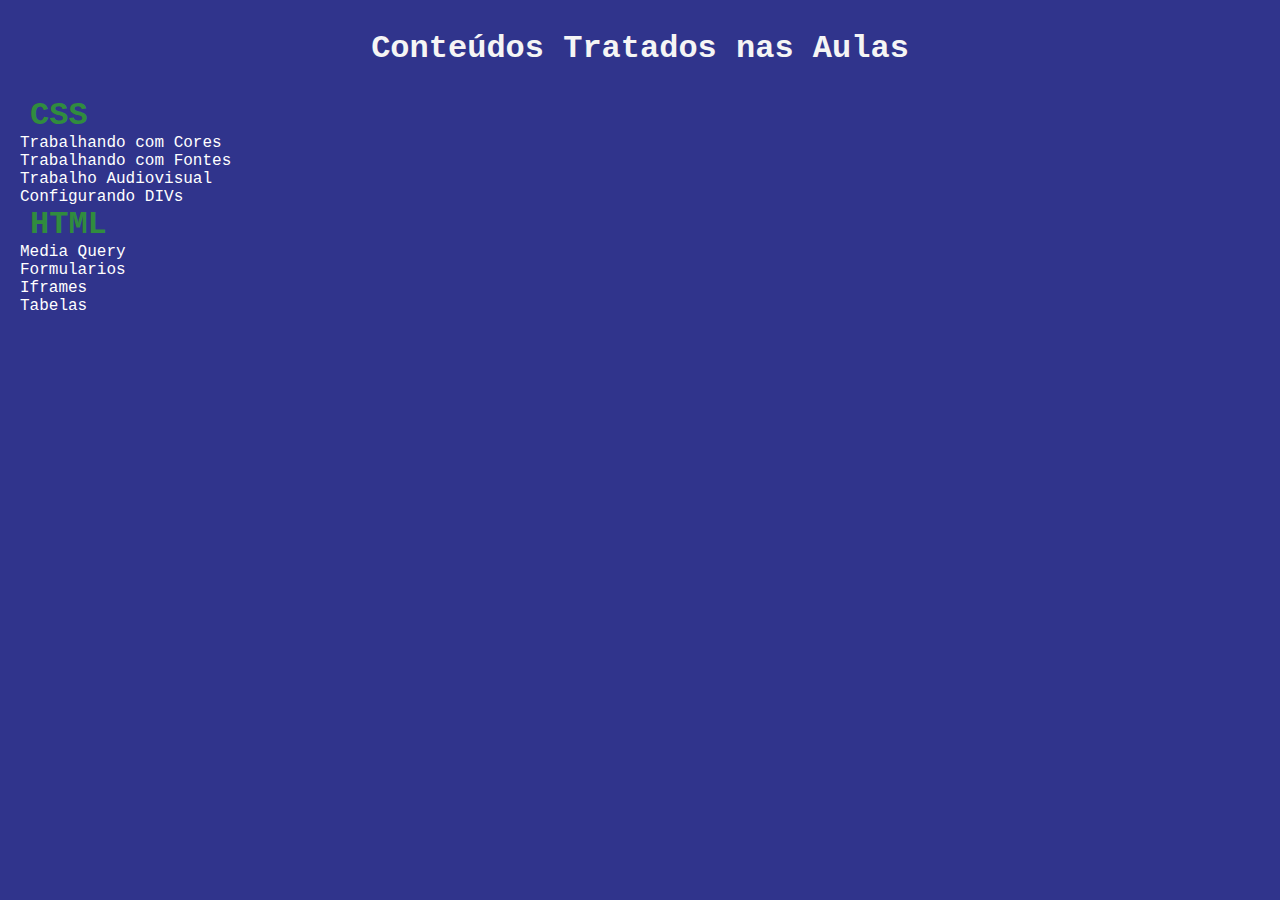
==== index.html @ 9c6f4c50 "criei HTML e comecei o css" ====
<!DOCTYPE html>
<html lang="pt-br">
<head>
    <meta charset="UTF-8">
    <meta name="viewport" content="width=device-width, initial-scale=1.0">
    <title>Aula</title>
    <link rel="stylesheet" href="estilos/style.css">
</head>
<body>
    <header>
        <h1>Conteúdos Tratados nas Aulas</h1>
    </header>
    <main>
        <article>
            <h2>CSS</h2>
            <ul id="css">
                <li><a href="">Trabalhando com Cores</a></li>
                <li><a href="">Trabalhando com Fontes</a></li>
                <li><a href="">Trabalho Audiovisual</a></li>
                <li><a href="">Configurando DIVs</a></li>
            </ul>
            <h2>HTML</h2>
            <ul id="html">
                <li><a href="">Media Query</a></li>
                <li><a href="">Formularios</a></li>
                <li><a href="">Iframes</a></li>
                <li><a href="">Tabelas</a></li>
            </ul>
        </article>
    </main>
    
</body>
</html>
---- estilos/style.css ----
@charset "UTF-8";

*{
    font-family: 'Courier New', Courier, monospace;
    padding: 0px ;
    margin: 0px;
}
body, html{
    height: 100vh;
    width: 100vw;
    /*background-image:linear-gradient(to right top, rgb(44, 9, 170),  rgba(44, 9, 170, 0.473),90%, rgb(44, 9, 170))*/
    background-color: #30348C;
}
header{
    color: whitesmoke;
    text-align: center;
    padding: 30px;
}
h2{
    font-size: 2em;
    text-indent: 30px;
    color: #308C3E;
}
ul{
    display: block;
    margin: auto;
}
li{

}
a{
    text-decoration: none;
    padding:20px;
    display: ;
    color: white;
}
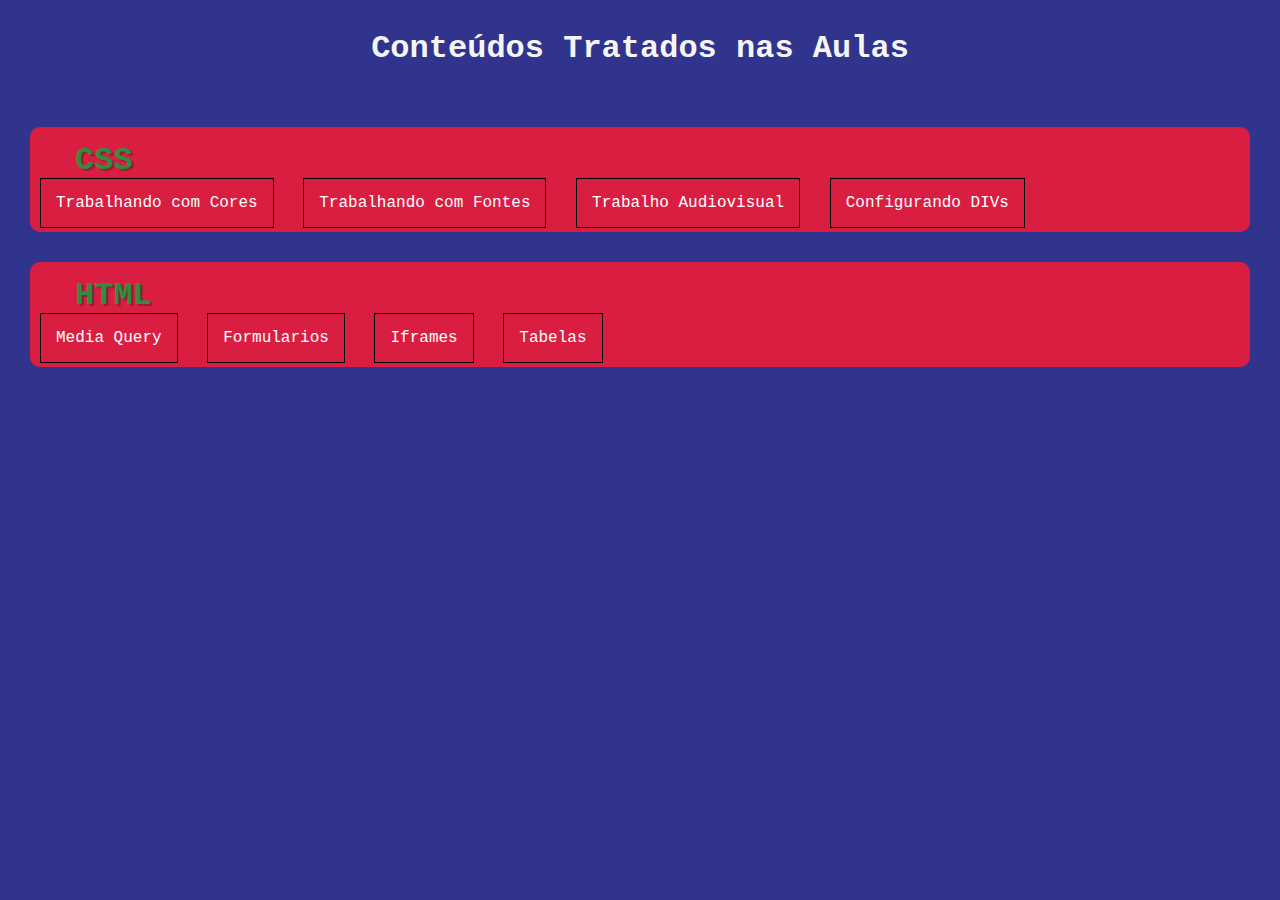
==== commit d01bf671: "salvar q fiz merda" ====
--- a/index.html
+++ b/index.html
@@ -12,20 +12,20 @@
     </header>
     <main>
         <article>
-            <h2>CSS</h2>
-            <ul id="css">
-                <li><a href="">Trabalhando com Cores</a></li>
-                <li><a href="">Trabalhando com Fontes</a></li>
-                <li><a href="">Trabalho Audiovisual</a></li>
-                <li><a href="">Configurando DIVs</a></li>
-            </ul>
-            <h2>HTML</h2>
-            <ul id="html">
-                <li><a href="">Media Query</a></li>
-                <li><a href="">Formularios</a></li>
-                <li><a href="">Iframes</a></li>
-                <li><a href="">Tabelas</a></li>
-            </ul>
+            <nav id="css">
+                <h2>CSS</h2>
+                <a href="" class="le">Trabalhando com Cores</a>
+                <a href="" class="le">Trabalhando com Fontes</a>
+                <a href="" class="ri">Trabalho Audiovisual</a>
+                <a href="" class="ri">Configurando DIVs</a>
+            </nav>
+            <nav id="html">
+                <h2>HTML</h2>
+                <a href=""class="le">Media Query</a>
+                <a href=""class="le">Formularios</a>
+                <a href=""class="ri">Iframes</a>
+                <a href=""class="ri">Tabelas</a>
+            </nav>
         </article>
     </main>
     
--- a/estilos/style.css
+++ b/estilos/style.css
@@ -8,7 +8,6 @@
 body, html{
     height: 100vh;
     width: 100vw;
-    /*background-image:linear-gradient(to right top, rgb(44, 9, 170),  rgba(44, 9, 170, 0.473),90%, rgb(44, 9, 170))*/
     background-color: #30348C;
 }
 header{
@@ -17,21 +16,34 @@
     padding: 30px;
 }
 h2{
+    text-align: left;
     font-size: 2em;
     text-indent: 30px;
     color: #308C3E;
+    text-shadow: 2px 2px 0px #0b1f0e4f;
+    padding: 15px;
+    
 }
-ul{
-    display: block;
-    margin: auto;
+nav{
+    background-color: #D91E41;
+    padding-bottom:20px;
+    margin: 30px;
+    border-radius: 10px;
+    
 }
-li{
+nav#css{
+
+}
+nav#html{
 
 }
 a{
+    white-space: nowrap;
     text-decoration: none;
-    padding:20px;
-    display: ;
+    margin: 10px;
+    padding: 15px;
     color: white;
+    border: 1px solid black;
+    
 }
 
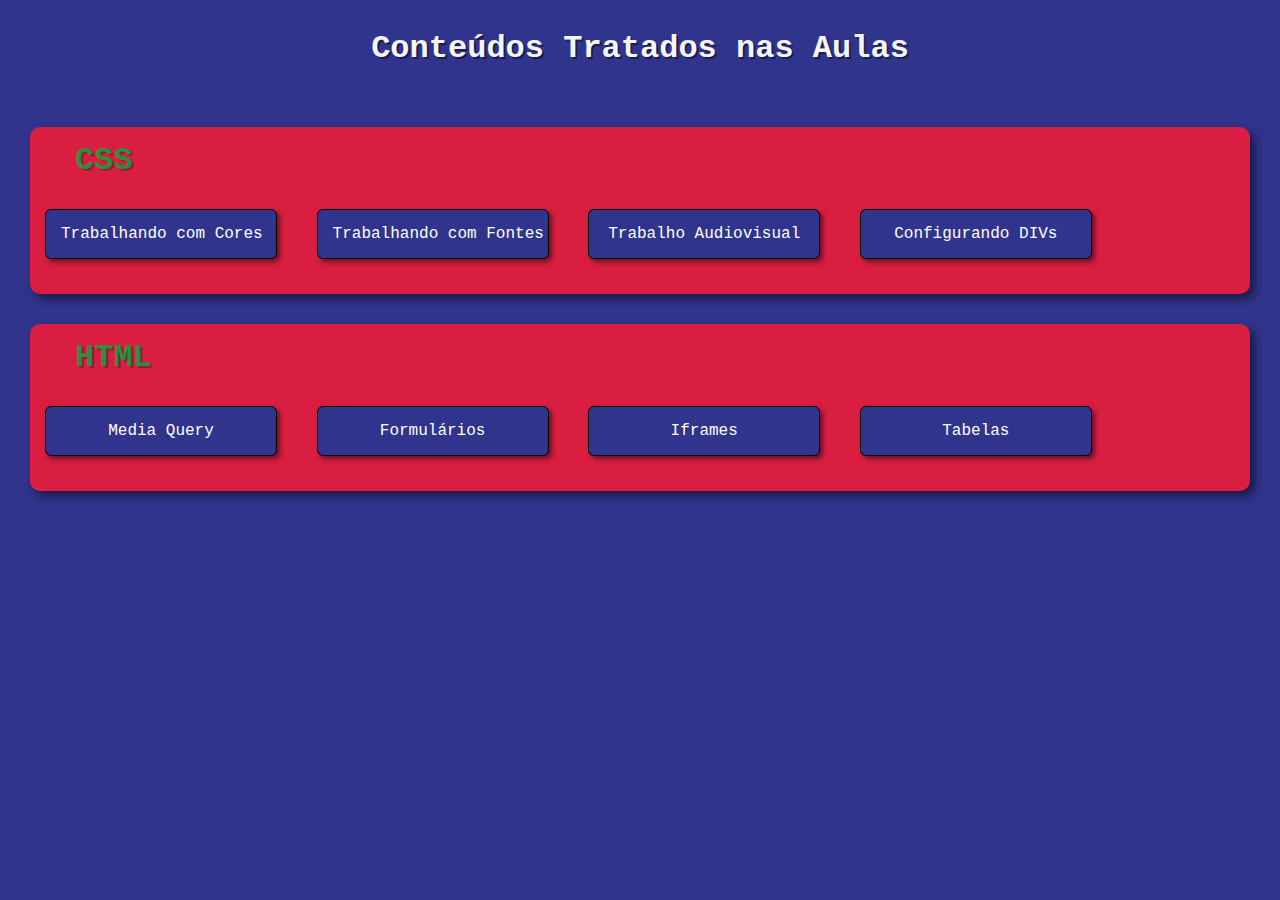
==== commit 559578ea: "apaguei cod que não ia usar mais" ====
--- a/index.html
+++ b/index.html
@@ -14,17 +14,17 @@
         <article>
             <nav id="css">
                 <h2>CSS</h2>
-                <a href="" class="le">Trabalhando com Cores</a>
-                <a href="" class="le">Trabalhando com Fontes</a>
-                <a href="" class="ri">Trabalho Audiovisual</a>
-                <a href="" class="ri">Configurando DIVs</a>
+                <a href="" >Trabalhando com Cores</a>
+                <a href="" c>Trabalhando com Fontes</a>
+                <a href="">Trabalho Audiovisual</a>
+                <a href="" >Configurando DIVs</a>
             </nav>
             <nav id="html">
                 <h2>HTML</h2>
-                <a href=""class="le">Media Query</a>
-                <a href=""class="le">Formularios</a>
-                <a href=""class="ri">Iframes</a>
-                <a href=""class="ri">Tabelas</a>
+                <a href="">Media Query</a>
+                <a href="">Formulários</a>
+                <a href="">Iframes</a>
+                <a href="">Tabelas</a>
             </nav>
         </article>
     </main>
--- a/estilos/style.css
+++ b/estilos/style.css
@@ -12,6 +12,7 @@
 }
 header{
     color: whitesmoke;
+    text-shadow: 2px 2px 0px rgba(0, 0, 0, 0.452);
     text-align: center;
     padding: 30px;
 }
@@ -25,25 +26,32 @@
     
 }
 nav{
+    text-align: left;
     background-color: #D91E41;
+    box-shadow: 5px 5px 10px rgba(0, 0, 0, 0.507);
     padding-bottom:20px;
     margin: 30px;
     border-radius: 10px;
     
 }
-nav#css{
-
-}
-nav#html{
-
-}
 a{
+    display: inline-block;
+    width: 200px;
     white-space: nowrap;
     text-decoration: none;
-    margin: 10px;
+    margin: 15px;
     padding: 15px;
     color: white;
+    text-align: center;
+    
     border: 1px solid black;
+    border-radius: 6px;
+    background-color: #30348C;
+    box-shadow: 3px 3px 5px rgba(0, 0, 0, 0.507);
+}
+a:hover{
+    background-color: yellow;
+    color: #30348C;
+    font-weight: bolder;
     
 }
-
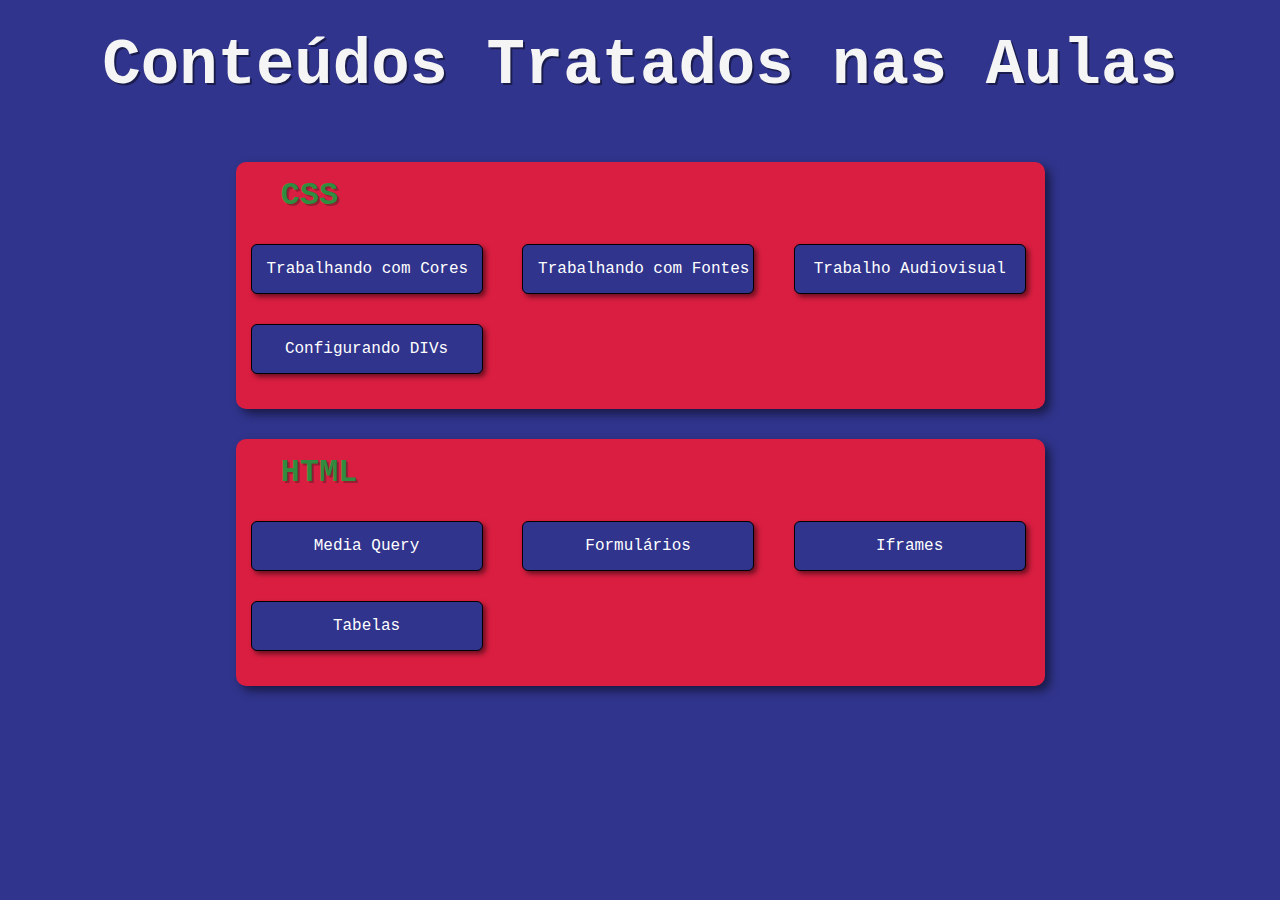
==== commit f68a0c32: "criei e direcionei links" ====
--- a/index.html
+++ b/index.html
@@ -14,17 +14,17 @@
         <article>
             <nav id="css">
                 <h2>CSS</h2>
-                <a href="" >Trabalhando com Cores</a>
-                <a href="" c>Trabalhando com Fontes</a>
-                <a href="">Trabalho Audiovisual</a>
-                <a href="" >Configurando DIVs</a>
+                <a href="tbcores.html" >Trabalhando com Cores</a>
+                <a href="arqcss/tbfontes.html">Trabalhando com Fontes</a>
+                <a href="arqcss/tbav.html">Trabalho Audiovisual</a>
+                <a href="arqcss/condiv.html" >Configurando DIVs</a>
             </nav>
             <nav id="html">
                 <h2>HTML</h2>
-                <a href="">Media Query</a>
-                <a href="">Formulários</a>
-                <a href="">Iframes</a>
-                <a href="">Tabelas</a>
+                <a href="arqhtml/mq.html">Media Query</a>
+                <a href="arqhtml/form.html">Formulários</a>
+                <a href="arqhtml/ifm.html">Iframes</a>
+                <a href="arqhtml/tab.html">Tabelas</a>
             </nav>
         </article>
     </main>
--- a/estilos/style.css
+++ b/estilos/style.css
@@ -12,6 +12,7 @@
 }
 header{
     color: whitesmoke;
+    font-size: 2.5vw;;
     text-shadow: 2px 2px 0px rgba(0, 0, 0, 0.452);
     text-align: center;
     padding: 30px;
@@ -25,6 +26,10 @@
     padding: 15px;
     
 }
+main{
+    max-width: 869px;
+    margin: auto;
+}
 nav{
     text-align: left;
     background-color: #D91E41;
@@ -32,6 +37,7 @@
     padding-bottom:20px;
     margin: 30px;
     border-radius: 10px;
+    min-width: 500p;
     
 }
 a{
@@ -53,5 +59,4 @@
     background-color: yellow;
     color: #30348C;
     font-weight: bolder;
-    
 }
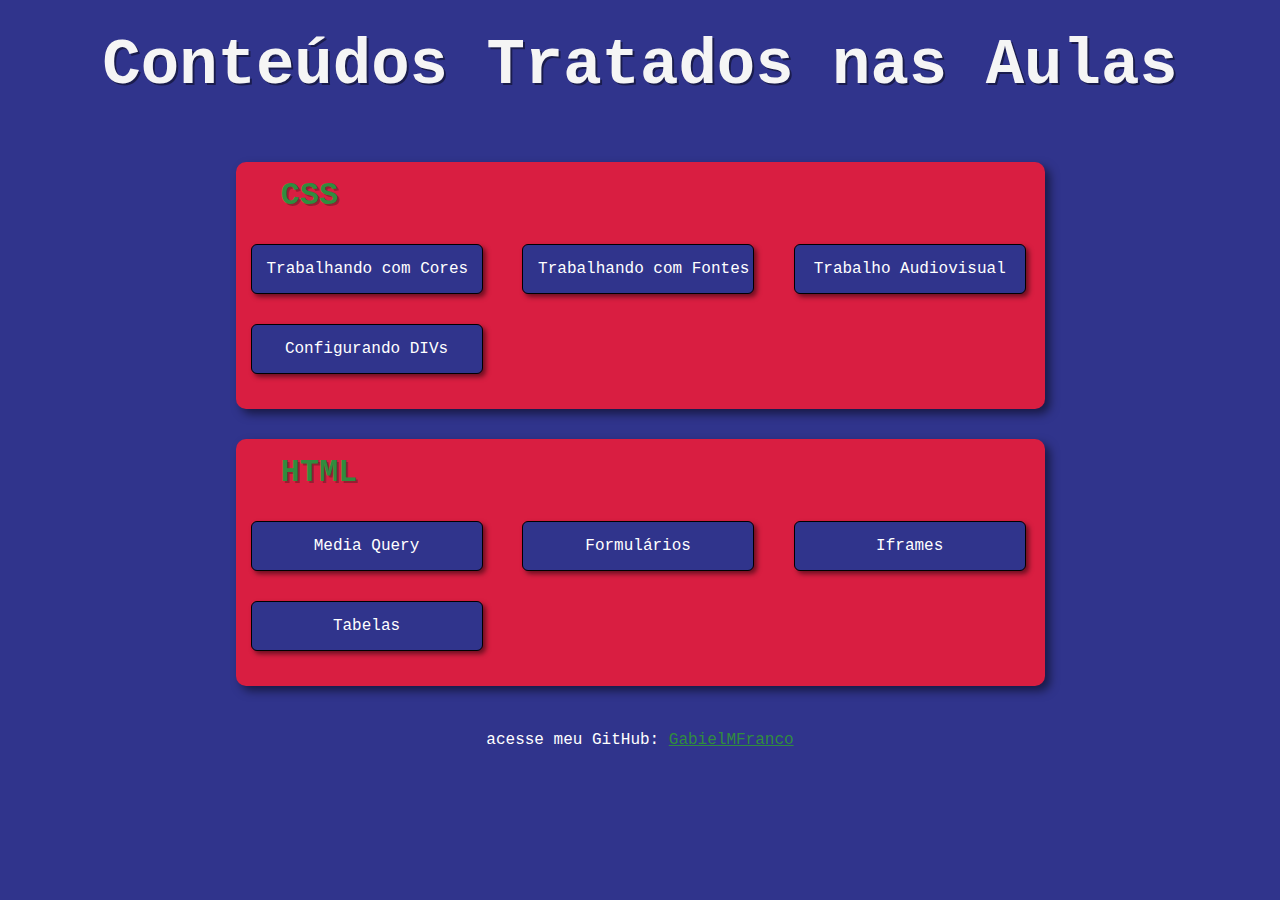
==== commit 9bc257e4: "atualizei css footer" ====
--- a/index.html
+++ b/index.html
@@ -28,6 +28,9 @@
             </nav>
         </article>
     </main>
+    <footer>
+        <p>acesse meu GitHub: <a href="https://github.com/GabrielMFranco"target="_blank" id="gh">GabielMFranco</a> </p>
+    </footer>
     
 </body>
 </html>--- a/estilos/style.css
+++ b/estilos/style.css
@@ -40,7 +40,7 @@
     min-width: 500p;
     
 }
-a{
+main a{
     display: inline-block;
     width: 200px;
     white-space: nowrap;
@@ -55,8 +55,19 @@
     background-color: #30348C;
     box-shadow: 3px 3px 5px rgba(0, 0, 0, 0.507);
 }
-a:hover{
+main a:hover{
     background-color: yellow;
     color: #30348C;
     font-weight: bolder;
 }
+footer{
+    font-family: Arial, Helvetica, sans-serif;
+    color: white;
+    text-align: center;
+    font-size: 1em;
+    padding: 15px;
+    border: none;
+}
+a#gh{
+    color: #308C3E;
+} 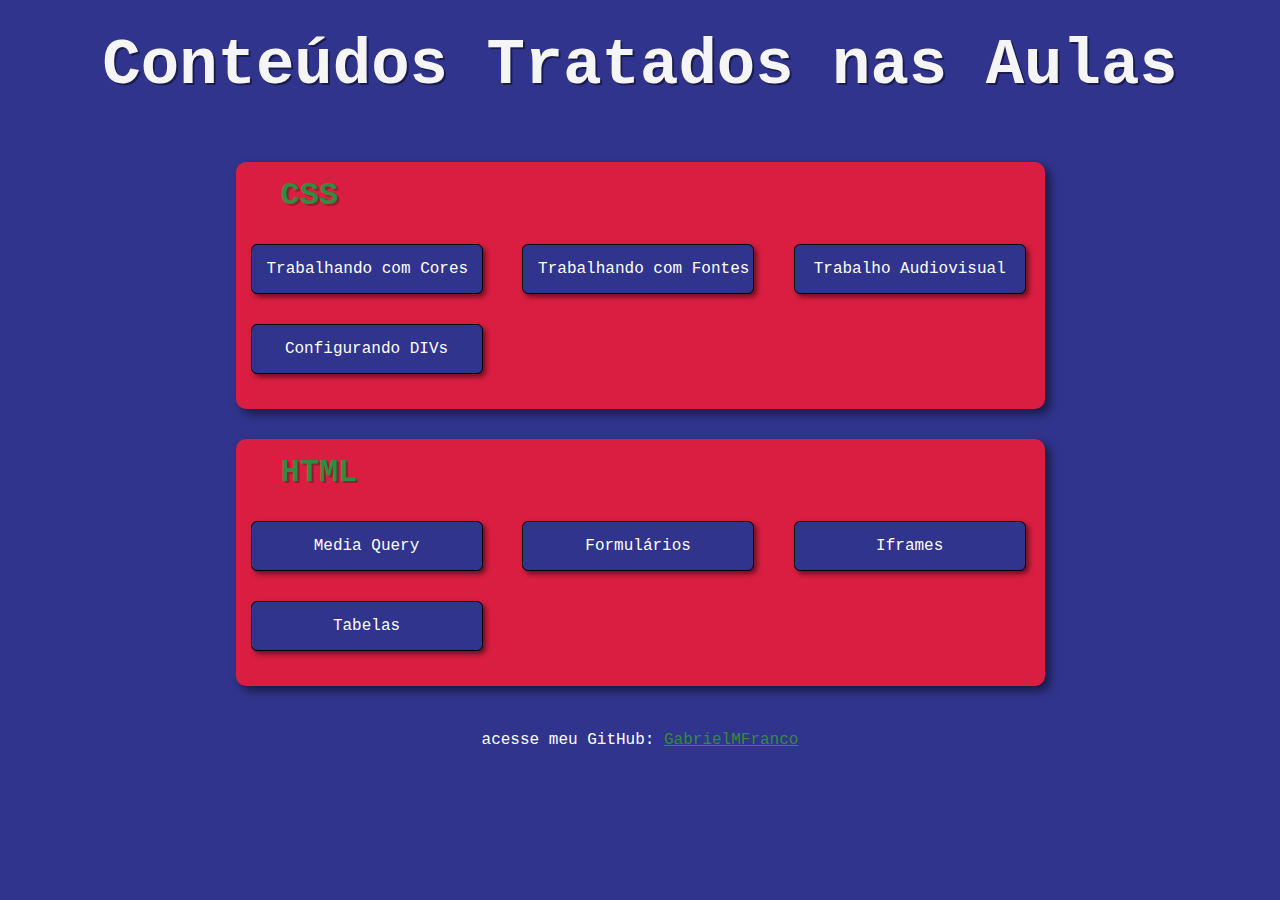
==== commit 24d84f94: "att erro digitação" ====
--- a/index.html
+++ b/index.html
@@ -14,7 +14,7 @@
         <article>
             <nav id="css">
                 <h2>CSS</h2>
-                <a href="tbcores.html" >Trabalhando com Cores</a>
+                <a href="arqcss/tbcores.html" >Trabalhando com Cores</a>
                 <a href="arqcss/tbfontes.html">Trabalhando com Fontes</a>
                 <a href="arqcss/tbav.html">Trabalho Audiovisual</a>
                 <a href="arqcss/condiv.html" >Configurando DIVs</a>
@@ -29,7 +29,7 @@
         </article>
     </main>
     <footer>
-        <p>acesse meu GitHub: <a href="https://github.com/GabrielMFranco"target="_blank" id="gh">GabielMFranco</a> </p>
+        <p>acesse meu GitHub: <a href="https://github.com/GabrielMFranco"target="_blank" id="gh">GabrielMFranco</a> </p>
     </footer>
     
 </body>
